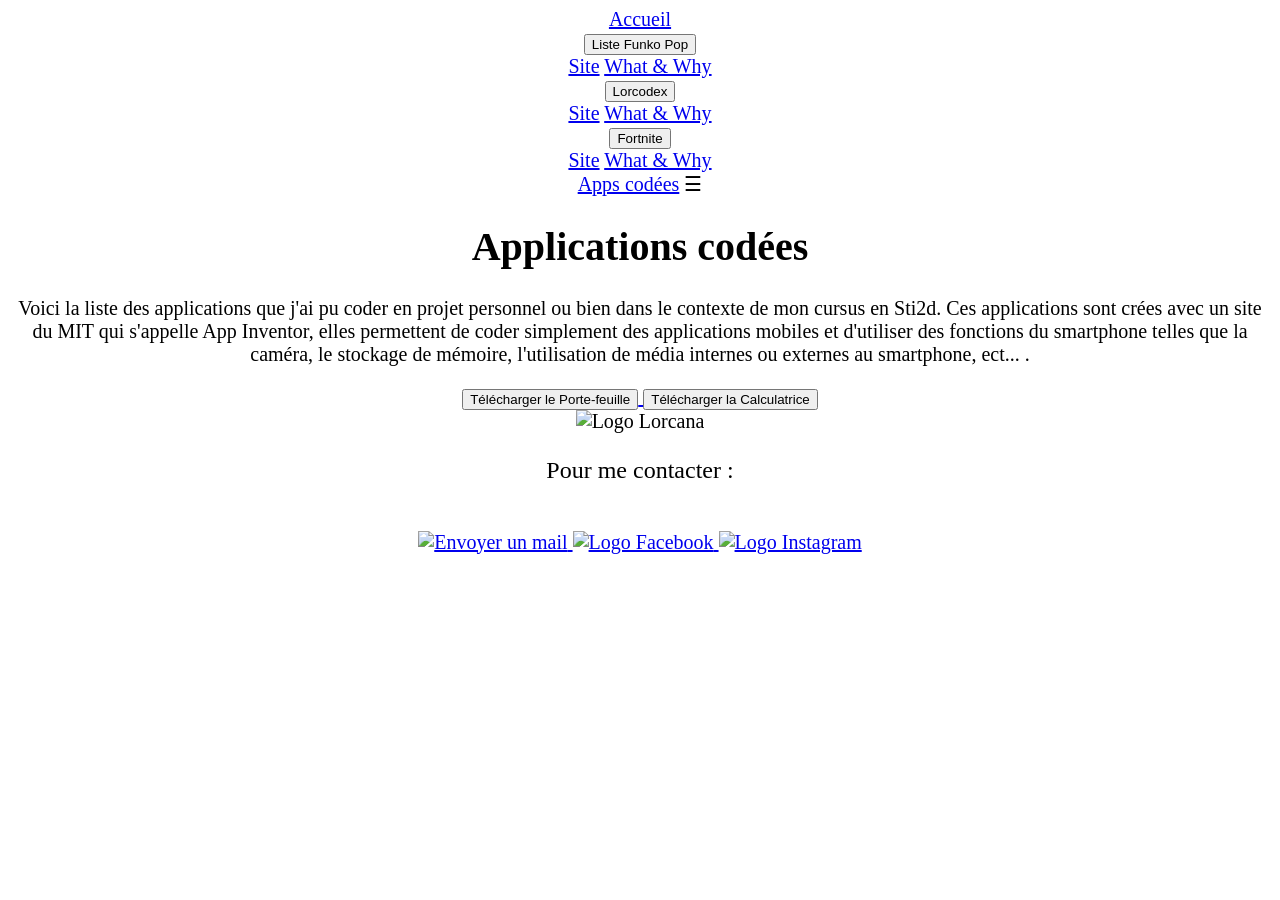
==== apps.html @ f26ce203 "Add files via upload" ====
<!DOCTYPE html>
<html>
<head>
<meta name="viewport" content="width=device-width, initial-scale=1.0"/>

<title>Portfolio - Quentin Dubos</title>
<link rel="icon" href="favicon.png">
<link href="style.css" rel="stylesheet" />

 <style>
	  body {
	  background-image: url("Lorcanabackground.png");
	  background-size: cover;
	}
	</style>

<style>
body {
    text-align: center;
	font-size: 125%;
}
</style>


</head>

<body>

		<header id="navbar" class="nav">
			<a style="margin-left: 2%; margin-right: 2%;;" href="index.html">Accueil</a>
			<div class="dropdown-1">
					<button>Liste Funko Pop</button>
					<div class="content">
					<a href="https://quentwax.github.io/Liste-pop/">Site</a>
					<a href="wwfp.html">What & Why</a>
					</div>
				</div>
				
				<div class="dropdown-1">
					<button>Lorcodex</button>
					<div class="content">
					<a href="lorcana.html">Site</a>
					<a href="whylorcana.html">What & Why</a>
					</div>
				</div>
			
			
				<div class="dropdown-1">
					<button>Fortnite</button>
					<div class="content">
					<a href="fortnite.html">Site</a>
					<a href="wwf.html  ">What & Why</a>
					</div>
				</div>

				<a href="apps.html">Apps codées</a>

			<a class="icon" onclick="myFunction()">&#9776;</a>
		</header>
		
		<script>
            function myFunction() {
                var x = document.getElementById("navbar");
                if (x.className === "nav") {
                    x.className += " responsive";
                } else {
                    x.className = "nav";
                }
            }
</script>


	 <h1 class="titre">Applications codées</h1>
 

<style>
body {
    text-align: center;
	font-size: 125%;
}
</style>


								
 	<div class="boxcontainer">
        <div class="box">
           <p> Voici la liste des applications que j'ai pu coder en projet personnel ou bien dans le contexte de mon cursus en Sti2d. Ces applications sont 
			crées avec un site du MIT qui s'appelle App Inventor, elles permettent de coder simplement des applications mobiles et d'utiliser des fonctions
		du smartphone telles que la caméra, le stockage de mémoire, l'utilisation de média internes ou externes au smartphone, ect... . </p>
        </div>
    </div>



	<a class="actu" href="porte-feuille.apk" download>
		<button>Télécharger le Porte-feuille</button>
	</a>

	<a class="actu" href="calculatrice.apk" download>
		<button>Télécharger la Calculatrice</button>
	</a>
</body>

<footer>
    <img style="width: 10%;" src="logo_quentwax.png" alt="Logo Lorcana"/>
    <p style="font-size: 120%;">Pour me contacter :</p>

<br>

		<a class="socials" href="https://mail.google.com/mail/?view=cm&to=quentwax76@gmail.com" target="_blank"> 
   			<img src="logo_gmail.png" alt="Envoyer un mail">
		</a>
	
		<a class="socials" href="https://www.facebook.com/profile.php?id=100077318054317&locale=fr_FR" target="_blank">
		   	 <img src="logo_facebook.png" alt="Logo Facebook">
		</a>

		<a class="socials" href="https://www.instagram.com/quentwax?igsh=c2g2cnNoM3lha2dz" target="_blank">
		    <img src="logo_insta.png" alt="Logo Instagram">
		</a>
</footer>


</html>
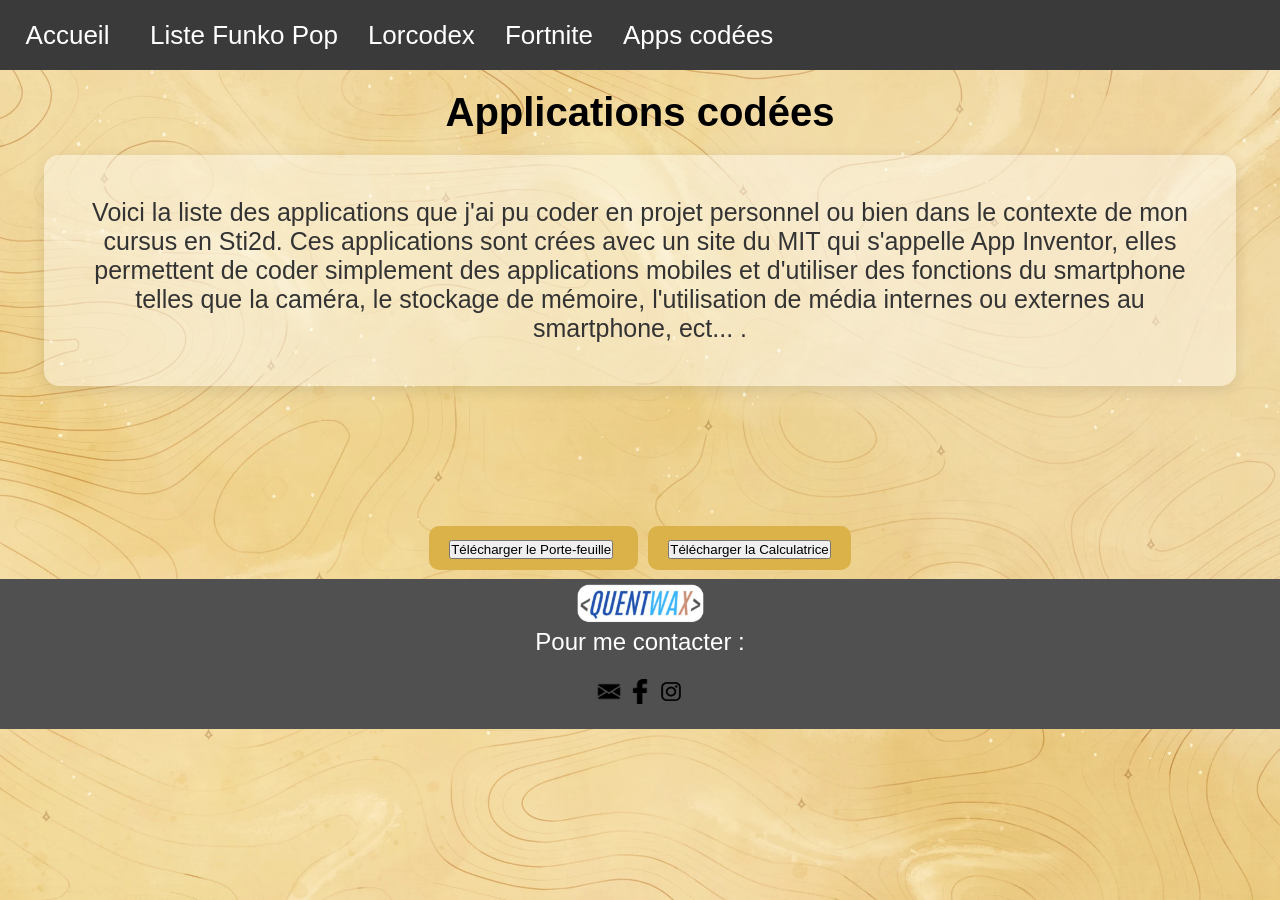
==== commit 634df41a: "Update apps.html" ====
--- a/apps.html
+++ b/apps.html
@@ -83,7 +83,7 @@
 
 								
  	<div class="boxcontainer">
-        <div class="box">
+        <div style="margin-bottom:150px" class="box">
            <p> Voici la liste des applications que j'ai pu coder en projet personnel ou bien dans le contexte de mon cursus en Sti2d. Ces applications sont 
 			crées avec un site du MIT qui s'appelle App Inventor, elles permettent de coder simplement des applications mobiles et d'utiliser des fonctions
 		du smartphone telles que la caméra, le stockage de mémoire, l'utilisation de média internes ou externes au smartphone, ect... . </p>
@@ -115,10 +115,10 @@
 		   	 <img src="logo_facebook.png" alt="Logo Facebook">
 		</a>
 
-		<a class="socials" href="https://www.instagram.com/quentwax?igsh=c2g2cnNoM3lha2dz" target="_blank">
+		<a class="socials" href="https://www.instagram.com/quentwax.websites/" target="_blank">
 		    <img src="logo_insta.png" alt="Logo Instagram">
 		</a>
 </footer>
 
 
-</html>+</html>
--- a/style.css
+++ b/style.css
@@ -0,0 +1,265 @@
+* {
+	margin: 0;
+	padding: 0;
+	list-style: none;
+	text-decoration: none;
+	font-family: "Arial";
+}
+
+header {
+	width: 100%;
+	height: 70px;
+	background-color : #3a3a3a;
+	display:flex;
+	align-items: center;
+	position: relative;
+	flex-direction: row;
+}
+
+header > a, 
+header button {
+	color: white;
+	margin: 0 15px;
+	font-size: 1.3em;
+}
+
+header button{
+	background-color: transparent;
+	box-shadow: none;
+	border: none;
+	cursor: pointer;
+	}
+	
+header .dropdown-1 {
+	position: relative ;
+	height: 100%;
+	display: flex;
+}	
+	
+header .dropdown-1 .content {
+	display: none;
+}
+
+header .dropdown-1:hover .content {
+	display: block;
+	display: flex;
+	flex-direction: column;
+	position: absolute;
+	background-color: rgb(235, 235, 235);
+	top: 70px;
+	width: 120%;
+	padding: 8px 15px;
+	box-sizing: border-box;
+	color: black;
+}
+
+header .content a {
+	color: black;
+}
+
+header .icon {
+	display: none;
+}
+
+.socials img {
+    width: 2%;
+}
+
+@media (max-width: 600px) {
+		header > a, 
+		header button {
+			display: none;
+}
+
+		header .icon {
+			display: block;
+			position: absolute;
+			right: 0;
+			text-align: center;
+			width: 5% !important;
+			top: 20px;
+			padding: 0 !important;
+	}
+	
+
+		header.responsive > a {
+		padding: 10px 0;	
+		}
+		
+
+
+		header.responsive > a, 
+		header.responsive .dropdown-1 {
+			display: block;
+			width: 100%;
+		}
+
+		
+		header.responsive button {
+			display: block;
+			padding: 10px 0;
+			        width: 100%;
+        margin: 0;
+		}
+		
+
+		header {
+	flex-direction: column; 
+	height: 100%;
+	align-items: center;
+	min-height: 70px;
+	
+}
+	header .dropdown-1:hover .content {
+	position: relative;
+	width: 100%;
+	top: 0;
+}
+
+.socials img {
+    width: 2%;
+}
+
+@media (max-width: 600px) {
+    .socials img {
+        width: 5%;
+    }
+}
+
+
+
+@media (max-width: 600px) {
+    .quentwax img {
+        width: 5%;
+    }
+}
+}
+
+#carousel {
+    width: 100%;
+    max-width: 900px;
+    height: 470px;     
+    margin: 0 auto;
+    overflow: hidden;
+    display: flex;
+    justify-content: center;
+    align-items: center;
+    background: #00000020;
+	border-radius: 15px;
+}
+
+#carousel img {
+    width: 100%;
+    height: 100%;
+    object-fit: cover;
+    display: block;
+}
+
+.actu{
+    background: #dbb249;
+    border: none;
+    padding: 12px 20px;
+    font-size: 18px;
+    margin: 5px;
+    border-radius: 10px;
+    cursor: pointer;
+    font-weight: bold;
+    transition: 0.2s;
+}
+
+.actu:hover {
+    background: #ffe7b0;
+    transform: scale(1.05);
+}
+
+.boxcontainer {
+    display: flex;
+    justify-content: center;
+    align-items: center;
+}
+
+.box {
+    width: 90%;
+    height: auto;
+    background-color: rgba(255, 255, 255, 0.4);
+    box-shadow: 0 4px 15px rgba(0,0,0,0.1);
+    display: flex;
+    flex-direction: column;
+    justify-content: center;
+    align-items: center;
+    border-radius: 15px;
+    text-align: center;
+    padding: 20px;
+}
+
+
+.box p {
+    margin: 2% 0;
+    font-size: 125%;
+    color: #333; /* texte lisible sur le fond transparent */
+}
+
+h1 {
+	padding: 20px;
+}
+
+
+
+footer {
+  text-align: center;
+  padding: 5px;
+  background-color: #505050;
+  color: white;
+  margin-top: 20px;
+  padding-bottom: 20px;
+}
+
+#audio-controls {
+    position: fixed;
+    bottom: 20px;
+    left: 20px;
+    z-index: 1000;
+
+    background: rgba(0,0,0,0.7);
+    padding: 10px;
+    border-radius: 50px;
+
+    display: flex;
+    align-items: center;
+    gap: 10px;
+
+    transition: all 0.3s ease;
+}
+
+/* boutons */
+#audio-controls button {
+    background: none;
+    border: none;
+    color: white;
+    font-size: 18px;
+    cursor: pointer;
+}
+
+/* slider */
+#volume-slider {
+    width: 100px;
+    transition: opacity 0.3s ease;
+}
+
+#audio-controls.collapsed {
+    padding: 10px;
+}
+
+#audio-controls.collapsed #volume-slider {
+    width: 0;
+    opacity: 0;
+    margin: 0;
+}
+
+#audio-controls.collapsed #mute-btn {
+    margin: 0;
+}
+#audio-controls.collapsed #volume-slider,
+#audio-controls.collapsed #mute-btn {
+    display: none;
+}
